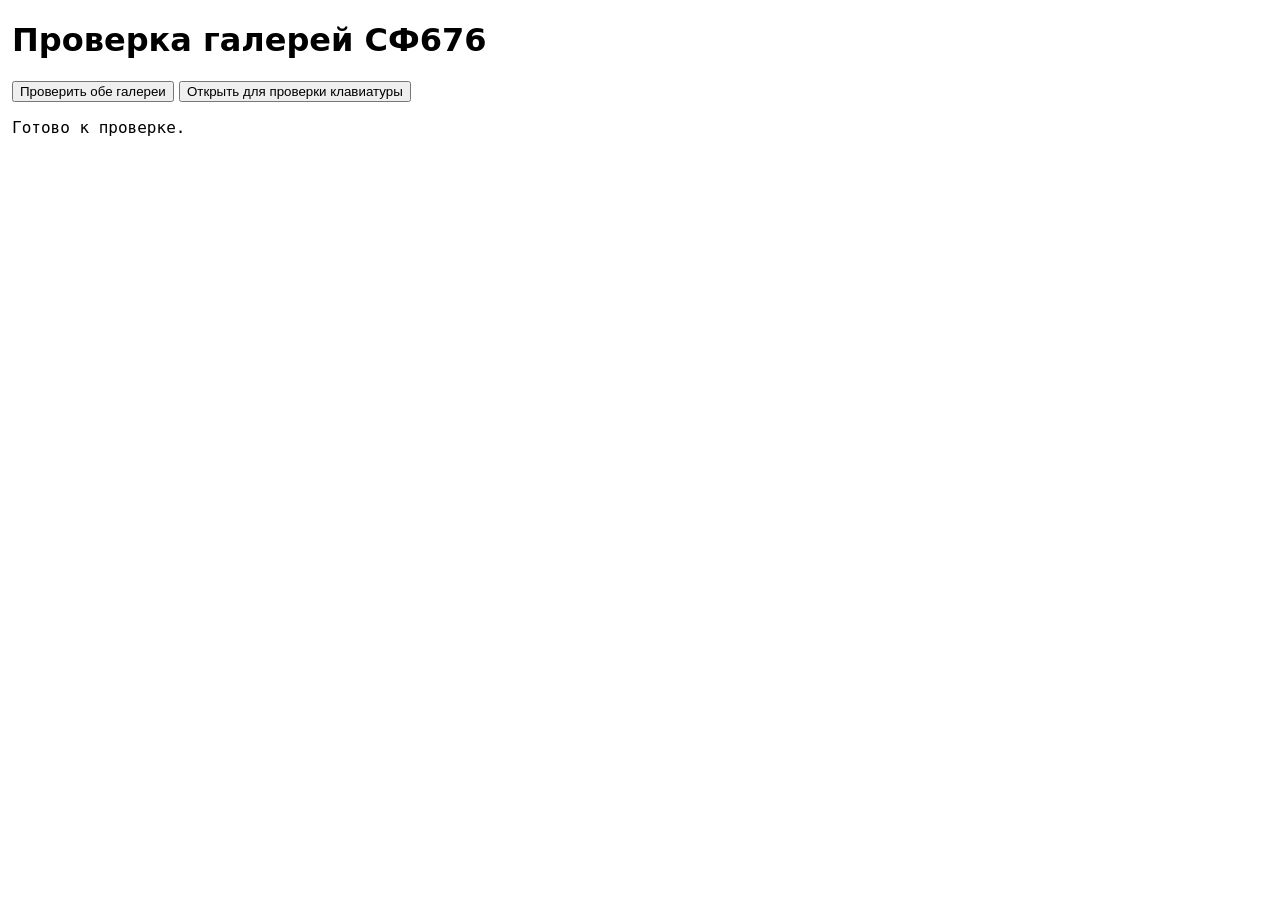
==== tests/gallery.html @ f71e2498 "СФ676: проверить перенос завода, карту и сохранность секций" ====
<!doctype html>
<html lang="ru">
<meta charset="utf-8">
<title>Проверка галерей СФ676</title>
<style>
  body { font: 16px system-ui; margin: 12px; }
  pre { white-space: pre-wrap; }
  #stage { max-width: 100%; overflow: auto; }
  iframe { display: block; height: 740px; border: 0; }
</style>
<h1>Проверка галерей СФ676</h1>
<button id="run">Проверить обе галереи</button>
<button id="manual">Открыть для проверки клавиатуры</button>
<pre id="results" role="status">Готово к проверке.</pre>
<div id="stage"></div>
<script type="module">
const stage = document.getElementById('stage');
const results = document.getElementById('results');
const run = document.getElementById('run');
const manual = document.getElementById('manual');
const groups = {
  specs: [4204, 4209, 4212, 4257, 4335],
  'work-gallery': [4135, 4168, 4274, 4276, 4325],
};

function check(condition, message) {
  if (!condition) throw new Error(message);
}

function painted(w) {
  return new Promise(resolve => w.requestAnimationFrame(() => w.requestAnimationFrame(resolve)));
}

async function loadPage(width, zoom = 100, js = true) {
  const frame = document.createElement('iframe');
  frame.title = 'Проверяемый лендинг';
  frame.width = width;
  if (!js) frame.setAttribute('sandbox', 'allow-same-origin');
  const loaded = new Promise(resolve => frame.addEventListener('load', resolve, {once: true}));
  frame.src = '../index.html';
  stage.replaceChildren(frame);
  await loaded;
  const d = frame.contentDocument;
  d.documentElement.style.fontSize = zoom + '%';
  d.documentElement.style.scrollBehavior = 'auto';
  await d.fonts.ready;
  await painted(frame.contentWindow);
  return frame;
}

async function checkLayout(width, zoom) {
  const frame = await loadPage(width, zoom);
  const d = frame.contentDocument;
  const w = frame.contentWindow;
  const sections = [...d.querySelectorAll('section[id]')].map(node => node.id);
  check(sections.join(' ') === 'top advantages specs config work-gallery plant price acceptance design compare delivery gov faq order qlist', 'Порядок секций');
  check(d.querySelectorAll('[data-sf676-gallery]').length === 2, 'Число галерей');
  const first = d.querySelector('#specs [data-sf676-gallery]');
  check(first.previousElementSibling.matches('.spec-operations') && first.nextElementSibling.id === 'technical-documents', 'Положение технических фотографий');
  check(d.documentElement.scrollWidth <= d.documentElement.clientWidth + 1, 'Горизонтальная прокрутка страницы');
  check(!w.performance.getEntriesByType('resource').some(r => /galleries\/.*-1600\.webp/.test(r.name)), 'Преждевременная загрузка большого фото');
  for (const [section, numbers] of Object.entries(groups)) {
    await checkGallery(frame, width, zoom, section, numbers);
  }
  const technical = first.querySelectorAll('a')[1];
  const workshop = d.querySelector('#work-gallery .gallery-photo');
  let sharedDialog;
  for (const [link, counter] of [[technical, '2 из 5'], [workshop, '1 из 5']]) {
    link.click();
    const dialog = d.querySelector('.gallery-viewer:modal');
    check(!sharedDialog || dialog === sharedDialog, 'Единое окно просмотра');
    check(dialog.querySelector('img').src === link.href && dialog.querySelector('[role="status"]').textContent === counter, 'Смена группы');
    const closed = new Promise(resolve => dialog.addEventListener('close', resolve, {once: true}));
    dialog.querySelector('.gallery-close').click();
    await closed;
    sharedDialog = dialog;
  }
  check(technical.hasAttribute('aria-current') && workshop.hasAttribute('aria-current'), 'Независимость выбора');
  for (const id of ['config', 'work-gallery', 'plant', 'price']) {
    const screen = d.getElementById(id);
    screen.scrollIntoView({block: 'start', behavior: 'instant'});
    await painted(w);
    const heading = screen.querySelector('h2').getBoundingClientRect();
    check(heading.top >= d.querySelector('.sticky').getBoundingClientRect().bottom && heading.top < w.innerHeight, 'Переход к #' + id);
  }

  const cta = d.querySelector('[data-source-cta="specs-fit"]');
  cta.focus();
  cta.click();
  check(d.querySelector('#request-dialog:modal'), 'CTA характеристик');
  d.querySelector('#work-gallery .gallery-photo').click();
  check(d.querySelectorAll('dialog[open]').length === 1 && !d.querySelector('.gallery-viewer[open]'), 'Совместимость с формой');
  d.querySelector('.request-close').click();
  await painted(w);
  check(d.activeElement === cta, 'Фокус после формы');
}

async function checkGallery(frame, width, zoom, section, expected) {
  const d = frame.contentDocument;
  const w = frame.contentWindow;
  const gallery = d.getElementById(section).querySelector('[data-sf676-gallery]');
  const track = gallery.querySelector('.gallery-track');
  const links = [...track.querySelectorAll('a')];
  check(links.length === expected.length, 'Состав ' + section);
  gallery.scrollIntoView({block: 'center', behavior: 'instant'});
  await painted(w);
  const bounds = track.getBoundingClientRect();
  const header = gallery.querySelector('.gallery-header').getBoundingClientRect();
  check(header.bottom <= bounds.top + 1 && bounds.left >= 0 && bounds.right <= d.documentElement.clientWidth + 1, 'Кнопки и границы ленты');
  const cards = links.map(link => link.getBoundingClientRect());
  const columns = width < 600 ? 1 : width < 1024 ? 2 : 3;
  check(cards.filter(r => r.left >= bounds.left - 1 && r.right <= bounds.right + 1).length === columns, 'Число видимых кадров');
  check(cards.every(r => Math.abs(r.width * .75 - r.height) < 1 && Math.abs(r.height - cards[0].height) < 1), 'Размеры 4:3');
  const forward = gallery.querySelector('.gallery-next');
  const back = gallery.querySelector('.gallery-prev');
  for (let i = 0; i < links.length; i++) forward.click();
  await painted(w);
  check(forward.getAttribute('aria-disabled') === 'true' && track.scrollLeft > 0, 'Конец ленты');
  for (let i = 0; i < links.length; i++) back.click();
  await painted(w);
  check(back.getAttribute('aria-disabled') === 'true' && track.scrollLeft < 1, 'Начало ленты');

  for (const [i, link] of links.entries()) {
    link.scrollIntoView({block: 'center', inline: 'nearest', behavior: 'instant'});
    const thumb = link.querySelector('img');
    await thumb.decode();
    check(thumb.currentSrc.endsWith(expected[i] + '-640.webp') && thumb.alt, 'Превью ' + (i + 1));
    link.focus();
    link.click();
    const dialog = d.querySelector('.gallery-viewer:modal');
    check(dialog && dialog.querySelector('.gallery-close') === d.activeElement, 'Начальный фокус');
    const image = dialog.querySelector('img');
    await image.decode();
    check(image.src.endsWith(expected[i] + '-1600.webp') && image.naturalWidth === 1600 && image.naturalHeight === 1066, 'Открытие фото ' + (i + 1));
    check(dialog.querySelector('[role="status"]').textContent === (i + 1) + ' из 5', 'Номер фотографии');
    check(image.alt === thumb.alt && dialog.querySelector('.gallery-caption').textContent === thumb.alt, 'Подпись');
    const inside = [...dialog.querySelectorAll('button, img, .gallery-caption')].every(node => {
      const r = node.getBoundingClientRect();
      return r.width > 0 && r.height > 0 && r.left >= -1 && r.top >= -1 && r.right <= width + 1 && r.bottom <= w.innerHeight + 1;
    });
    check(inside && w.getComputedStyle(image).objectFit === 'scale-down', 'Фото и управление в пределах окна');
    if (i === 0 || i === links.length - 1) {
      const edge = dialog.querySelector(i === 0 ? '.gallery-prev' : '.gallery-next');
      edge.click();
      check(edge.getAttribute('aria-disabled') === 'true' && image.src === link.href, 'Граница группы ' + section);
    }
    const direction = i < links.length - 1 ? '.gallery-next' : '.gallery-prev';
    dialog.querySelector(direction).click();
    const target = i + (i < links.length - 1 ? 1 : -1);
    check(image.src === links[target].href, 'Переключение в просмотре');
    if (width === 390 && zoom === 100 && i === 0) {
      const surface = dialog.querySelector('.gallery-stage');
      const gesture = (dx, dy) => {
        const touch = {pointerType: 'touch', pointerId: 1, isPrimary: true};
        surface.dispatchEvent(new w.PointerEvent('pointerdown', {...touch, clientX: 120, clientY: 100}));
        surface.dispatchEvent(new w.PointerEvent('pointerup', {...touch, clientX: 120 + dx, clientY: 100 + dy}));
      };
      gesture(10, 90);
      check(image.src === links[1].href, 'Вертикальный жест');
      gesture(-80, 5);
      check(image.src === links[2].href, 'Горизонтальный свайп');
    }
    const closed = new Promise(resolve => dialog.addEventListener('close', resolve, {once: true}));
    dialog.querySelector('.gallery-close').click();
    await closed;
    check(d.activeElement === link && !d.querySelector('dialog[open]'), 'Возврат фокуса');
  }
}

async function checkRequestLinks() {
  const frame = await loadPage(1366);
  const d = frame.contentDocument;
  const w = frame.contentWindow;
  const links = [...d.querySelectorAll('a[data-request-form]')];
  check(links.length === 13, 'Ссылки на формы');
  const scenarios = new Set();
  for (const link of links) {
    const scrollTarget = link.closest('.sticky') ? d.getElementById('price') : link;
    scrollTarget.scrollIntoView({block: 'center', behavior: 'instant'});
    await painted(w);
    link.focus({preventScroll: true});
    link.click();
    const input = d.querySelector('#request-contact');
    check(input.value === '' && d.querySelector('#request-submit').disabled, 'Чистая демонстрационная форма');
    input.value = 'gallery-test@example.com';
    const draft = w.SF676Requests.getDraft();
    check(d.querySelector('#request-dialog:modal') && draft?.formId === link.dataset.requestForm &&
      draft.sourceSection === link.dataset.sourceSection && draft.sourceCta === link.dataset.sourceCta, 'CTA ' + link.dataset.sourceCta);
    scenarios.add(draft.formId);
    d.querySelector('.request-close').click();
    await painted(w);
    check(d.activeElement === link && !w.SF676Requests.getDraft(), 'Закрытие формы ' + link.dataset.sourceCta);
  }
  check(scenarios.size === 5, 'Пять сценариев');
  return links.length;
}

async function checkFallback(section, expected) {
  const frame = await loadPage(390, 100, false);
  const d = frame.contentDocument;
  const gallery = d.getElementById(section).querySelector('[data-sf676-gallery]');
  const links = [...gallery.querySelectorAll('a')];
  check(!frame.contentWindow.SF676Requests && gallery.querySelector('.gallery-controls').hidden, 'Режим без JS');
  for (const [i, link] of links.entries()) {
    link.scrollIntoView({behavior: 'instant'});
    await link.querySelector('img').decode();
    check(link.href.endsWith(expected[i] + '-1600.webp'), 'Обычная ссылка на WebP');
  }
  const navigated = new Promise(resolve => frame.addEventListener('load', resolve, {once: true}));
  const href = links[4].href;
  links[4].click();
  await navigated;
  check(frame.contentDocument.URL === href && frame.contentDocument.contentType === 'image/webp', 'Переход к WebP без JS');
}

run.onclick = async () => {
  run.disabled = manual.disabled = true;
  results.textContent = '';
  try {
    for (const width of [320, 375, 390, 768, 1024, 1366]) {
      for (const zoom of [100, 200]) {
        results.textContent += width + ' px, текст ' + zoom + '% … ';
        await checkLayout(width, zoom);
        results.textContent += 'OK\n';
      }
    }
    const count = await checkRequestLinks();
    results.textContent += 'CTA и источники обращений — ' + count + ' из ' + count + '\n';
    for (const [section, numbers] of Object.entries(groups)) await checkFallback(section, numbers);
    results.textContent += 'Без JavaScript — OK';
  } catch (error) {
    results.textContent += 'Ошибка: ' + error.message;
  } finally {
    run.disabled = manual.disabled = false;
  }
};

manual.onclick = async () => {
  const frame = await loadPage(390);
  const photo = frame.contentDocument.querySelector('.gallery-photo');
  photo.focus();
  photo.scrollIntoView({block: 'center', behavior: 'instant'});
};
</script>
</html>
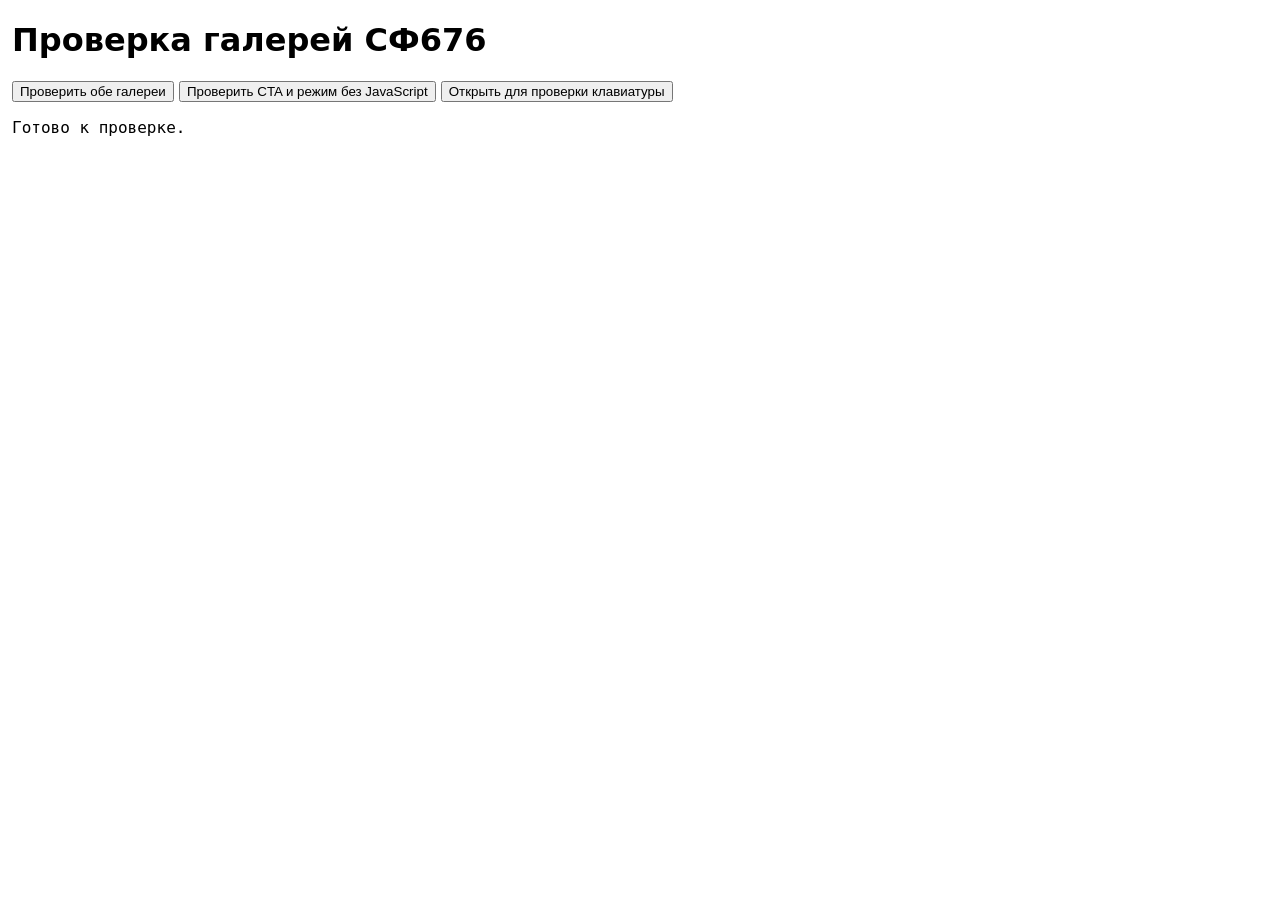
==== commit 2481b954: "Redesign SF676 specifications overview and technical accordions" ====
--- a/tests/gallery.html
+++ b/tests/gallery.html
@@ -10,6 +10,7 @@
 </style>
 <h1>Проверка галерей СФ676</h1>
 <button id="run">Проверить обе галереи</button>
+<button id="links">Проверить CTA и режим без JavaScript</button>
 <button id="manual">Открыть для проверки клавиатуры</button>
 <pre id="results" role="status">Готово к проверке.</pre>
 <div id="stage"></div>
@@ -18,6 +19,7 @@
 const results = document.getElementById('results');
 const run = document.getElementById('run');
 const manual = document.getElementById('manual');
+const linksOnly = document.getElementById('links');
 const groups = {
   specs: [4204, 4209, 4212, 4257, 4335],
   'work-gallery': [4135, 4168, 4274, 4276, 4325],
@@ -36,10 +38,15 @@
   frame.title = 'Проверяемый лендинг';
   frame.width = width;
   if (!js) frame.setAttribute('sandbox', 'allow-same-origin');
-  const loaded = new Promise(resolve => frame.addEventListener('load', resolve, {once: true}));
-  frame.src = '../index.html';
   stage.replaceChildren(frame);
-  await loaded;
+  await new Promise(resolve => {
+    frame.onload = () => {
+      if (frame.contentDocument.URL !== frame.src) return;
+      frame.onload = null;
+      resolve();
+    };
+    frame.src = '../index.html';
+  });
   const d = frame.contentDocument;
   d.documentElement.style.fontSize = zoom + '%';
   d.documentElement.style.scrollBehavior = 'auto';
@@ -52,18 +59,22 @@
   const frame = await loadPage(width, zoom);
   const d = frame.contentDocument;
   const w = frame.contentWindow;
+  const errors = [];
+  w.addEventListener('error', event => errors.push(event.message));
+  w.addEventListener('unhandledrejection', event => errors.push(String(event.reason)));
   const sections = [...d.querySelectorAll('section[id]')].map(node => node.id);
   check(sections.join(' ') === 'top advantages specs config work-gallery plant price acceptance design compare delivery gov faq order qlist', 'Порядок секций');
   check(d.querySelectorAll('[data-sf676-gallery]').length === 2, 'Число галерей');
   const first = d.querySelector('#specs [data-sf676-gallery]');
-  check(first.previousElementSibling.matches('.spec-operations') && first.nextElementSibling.id === 'technical-documents', 'Положение технических фотографий');
+  check(first.previousElementSibling.matches('.specs-price-cta') && d.querySelector('.spec-operations').closest('details')===d.querySelectorAll('.spec-group')[1] && first.nextElementSibling.id === 'technical-documents', 'Положение технических фотографий');
   check(d.documentElement.scrollWidth <= d.documentElement.clientWidth + 1, 'Горизонтальная прокрутка страницы');
-  check(!w.performance.getEntriesByType('resource').some(r => /galleries\/.*-1600\.webp/.test(r.name)), 'Преждевременная загрузка большого фото');
+  check(!w.performance.getEntriesByType('resource').some(r => /galleries\/.*-1600\.webp/.test(r.name) && !/(4204|4135)-1600\.webp$/.test(r.name)), 'Преждевременная загрузка большого фото');
   for (const [section, numbers] of Object.entries(groups)) {
     await checkGallery(frame, width, zoom, section, numbers);
   }
-  const technical = first.querySelectorAll('a')[1];
-  const workshop = d.querySelector('#work-gallery .gallery-photo');
+  const technical = first.querySelector('.tech-photo');
+  first.querySelectorAll('.tech-thumb')[1].click();
+  const workshop = d.querySelector('#work-gallery .mosaic-photo');
   let sharedDialog;
   for (const [link, counter] of [[technical, '2 из 5'], [workshop, '1 из 5']]) {
     link.click();
@@ -75,7 +86,7 @@
     await closed;
     sharedDialog = dialog;
   }
-  check(technical.hasAttribute('aria-current') && workshop.hasAttribute('aria-current'), 'Независимость выбора');
+  check(technical.href.endsWith('4209-1600.webp') && workshop.getAttribute('aria-current') === 'true', 'Независимость выбора');
   for (const id of ['config', 'work-gallery', 'plant', 'price']) {
     const screen = d.getElementById(id);
     screen.scrollIntoView({block: 'start', behavior: 'instant'});
@@ -84,56 +95,129 @@
     check(heading.top >= d.querySelector('.sticky').getBoundingClientRect().bottom && heading.top < w.innerHeight, 'Переход к #' + id);
   }
 
-  const cta = d.querySelector('[data-source-cta="specs-fit"]');
-  cta.focus();
-  cta.click();
-  check(d.querySelector('#request-dialog:modal'), 'CTA характеристик');
-  d.querySelector('#work-gallery .gallery-photo').click();
-  check(d.querySelectorAll('dialog[open]').length === 1 && !d.querySelector('.gallery-viewer[open]'), 'Совместимость с формой');
-  d.querySelector('.request-close').click();
-  await painted(w);
-  check(d.activeElement === cta, 'Фокус после формы');
+  for (const source of ['specs-fit', 'specs-price', 'gallery-price']) {
+    const cta = d.querySelector('[data-source-cta="'+source+'"]');
+    check(!cta.closest('[data-sf676-gallery]'), 'CTA вне контейнера галереи');
+    cta.focus();
+    cta.click();
+    check(d.querySelector('#request-dialog:modal') && !d.querySelector('.gallery-viewer[open]'), 'Коммерческий CTA ' + source);
+    d.querySelector('#work-gallery .mosaic-photo').click();
+    check(d.querySelectorAll('dialog[open]').length === 1 && !d.querySelector('.gallery-viewer[open]'), 'Совместимость с формой');
+    d.querySelector('.request-close').click();
+    await painted(w);
+    check(d.activeElement === cta, 'Фокус после формы');
+  }
+  check(!errors.length, 'Ошибка JavaScript: ' + errors.join(', '));
 }
 
 async function checkGallery(frame, width, zoom, section, expected) {
   const d = frame.contentDocument;
   const w = frame.contentWindow;
   const gallery = d.getElementById(section).querySelector('[data-sf676-gallery]');
-  const track = gallery.querySelector('.gallery-track');
-  const links = [...track.querySelectorAll('a')];
+  const showcase = section === 'specs';
+  const track = gallery.querySelector(showcase ? '.tech-thumbs' : '.mosaic-grid');
+  const links = [...gallery.querySelectorAll(showcase ? '.tech-thumbs a' : '.mosaic-photo, .mosaic-more a')];
   check(links.length === expected.length, 'Состав ' + section);
   gallery.scrollIntoView({block: 'center', behavior: 'instant'});
   await painted(w);
-  const bounds = track.getBoundingClientRect();
-  const header = gallery.querySelector('.gallery-header').getBoundingClientRect();
-  check(header.bottom <= bounds.top + 1 && bounds.left >= 0 && bounds.right <= d.documentElement.clientWidth + 1, 'Кнопки и границы ленты');
-  const cards = links.map(link => link.getBoundingClientRect());
-  const columns = width < 600 ? 1 : width < 1024 ? 2 : 3;
-  check(cards.filter(r => r.left >= bounds.left - 1 && r.right <= bounds.right + 1).length === columns, 'Число видимых кадров');
-  check(cards.every(r => Math.abs(r.width * .75 - r.height) < 1 && Math.abs(r.height - cards[0].height) < 1), 'Размеры 4:3');
-  const forward = gallery.querySelector('.gallery-next');
-  const back = gallery.querySelector('.gallery-prev');
-  for (let i = 0; i < links.length; i++) forward.click();
-  await painted(w);
-  check(forward.getAttribute('aria-disabled') === 'true' && track.scrollLeft > 0, 'Конец ленты');
-  for (let i = 0; i < links.length; i++) back.click();
-  await painted(w);
-  check(back.getAttribute('aria-disabled') === 'true' && track.scrollLeft < 1, 'Начало ленты');
+  const hero = gallery.querySelector('.tech-photo');
+  if (showcase) {
+    const rect = hero.getBoundingClientRect();
+    const thumbs = track.getBoundingClientRect();
+    check(Math.abs(rect.width * 2 / 3 - rect.height) <= 1, 'Пропорции большого кадра');
+    check(width >= 1024 ? thumbs.left >= rect.right && Math.abs(thumbs.top - rect.top) < 2 :
+      thumbs.top >= rect.bottom && w.getComputedStyle(track).scrollbarWidth === 'none', 'Композиция ракурсов');
+    check(links.filter(link => link.getClientRects().length).length === (width >= 1024 ? 4 : 5), 'Количество видимых миниатюр');
+    check(hero.href === links[0].href && gallery.querySelector('.tech-counter').textContent === '01 / 05', 'Начальный ракурс');
+    gallery.querySelector('.gallery-prev').click();
+    check(hero.href === links[4].href, 'Предыдущий ракурс');
+    gallery.querySelector('.gallery-next').click();
+    check(hero.href === links[0].href, 'Следующий ракурс');
+    if (width === 390) {
+      const gesture = (dx, dy) => {
+        const touch = {pointerType: 'touch', pointerId: 1, isPrimary: true, bubbles: true};
+        hero.dispatchEvent(new w.PointerEvent('pointerdown', {...touch, clientX: 100, clientY: 100}));
+        hero.dispatchEvent(new w.PointerEvent('pointerup', {...touch, clientX: 100 + dx, clientY: 100 + dy}));
+        hero.dispatchEvent(new w.MouseEvent('click', {detail: 1, bubbles: true, cancelable: true}));
+      };
+      gesture(-80, 5);
+      check(hero.href === links[1].href && !d.querySelector('dialog[open]'), 'Свайп без двойного открытия');
+      gesture(5, 90);
+      check(hero.href === links[1].href && !d.querySelector('dialog[open]') &&
+        w.getComputedStyle(hero).touchAction.includes('pan-y'), 'Вертикальная прокрутка');
+      gesture(0, 0);
+      const tapped = d.querySelector('.gallery-viewer:modal');
+      check(tapped && tapped.querySelector('img').src === hero.href, 'Короткое касание');
+      const closed = new Promise(resolve => tapped.addEventListener('close', resolve, {once: true}));
+      tapped.querySelector('.gallery-close').click();
+      await closed;
+    }
+  } else {
+    const bounds = track.getBoundingClientRect();
+    const header = gallery.querySelector('.gallery-header').getBoundingClientRect();
+    check(header.bottom <= bounds.top + 1 && bounds.left >= 0 && bounds.right <= d.documentElement.clientWidth + 1, 'Заголовок и границы мозаики');
+    const cards = links.slice(0, 3).map(link => link.getBoundingClientRect());
+    const [large, top, bottom] = cards;
+    check(links.filter(link => link.getClientRects().length).length === 3, 'Три видимых кадра');
+    check(track.scrollWidth <= track.clientWidth + 1, 'Ширина мозаики');
+    const all = gallery.querySelector('.mosaic-open');
+    check(all.offsetHeight >= 44 && all.getBoundingClientRect().top >= bounds.bottom, 'Кнопка просмотра под фотографиями');
+    if (width <= 640) {
+      check(Math.abs(large.width - bounds.width) < 1 && top.top >= large.bottom &&
+        Math.abs(top.top - bottom.top) < 1 && bottom.left >= top.right &&
+        Math.abs(all.getBoundingClientRect().width - bounds.width) < 1, 'Мобильная мозаика');
+    } else {
+      check(top.left >= large.right && bottom.top >= top.bottom &&
+        Math.abs(top.left - bottom.left) < 1 && Math.abs(large.bottom - bottom.bottom) < 1 &&
+        large.width > top.width * 1.5, 'Асимметричная мозаика');
+    }
+    for (const link of links.slice(0, 3)) {
+      const img = link.querySelector('img').getBoundingClientRect();
+      const label = link.querySelector('.mosaic-name').getBoundingClientRect();
+      const card = link.getBoundingClientRect();
+      check(label.height > 0 && label.top >= card.top && label.bottom <= card.bottom + 1 &&
+        link.scrollWidth <= link.clientWidth + 1, 'Подпись в пределах карточки');
+      check(width <= 640 ? label.top >= img.bottom - 1 && Math.abs(img.width * 2 / 3 - img.height) <= 1 :
+        label.bottom <= img.bottom + 1, 'Положение подписи');
+    }
+
+  }
 
   for (const [i, link] of links.entries()) {
-    link.scrollIntoView({block: 'center', inline: 'nearest', behavior: 'instant'});
+    // Select every thumbnail from a different current view, including the initial one on desktop.
+    if (showcase && hero.href === link.href) gallery.querySelector('.gallery-next').click();
     const thumb = link.querySelector('img');
-    await thumb.decode();
-    check(thumb.currentSrc.endsWith(expected[i] + '-640.webp') && thumb.alt, 'Превью ' + (i + 1));
-    link.focus();
-    link.click();
+    if (thumb) {
+      link.scrollIntoView({block: 'center', inline: 'nearest', behavior: 'instant'});
+      await thumb.decode();
+      check(thumb.currentSrc.includes('proz' + expected[i] + '-') && thumb.alt, 'Превью ' + (i + 1));
+      link.focus();
+    }
+    if (showcase) {
+      link.click();
+      check(!d.querySelector('dialog[open]') && hero.href === link.href &&
+        gallery.querySelector('.tech-counter').textContent === '0' + (i + 1) + ' / 05' &&
+        gallery.querySelector('.tech-name').textContent === link.querySelector('span').textContent &&
+        link.getAttribute('aria-current') === 'true', 'Выбор ракурса ' + (i + 1));
+      check(d.activeElement === (width >= 1024 ? hero : link), 'Фокус после выбора миниатюры');
+      await hero.querySelector('img').decode();
+      check(hero.querySelector('img').currentSrc.includes('proz' + expected[i] + '-'), 'Загрузка выбранного ракурса');
+    }
+    const trigger = showcase ? hero : thumb ? link : gallery.querySelector('.mosaic-open');
+    trigger.focus();
+    trigger.click();
     const dialog = d.querySelector('.gallery-viewer:modal');
     check(dialog && dialog.querySelector('.gallery-close') === d.activeElement, 'Начальный фокус');
     const image = dialog.querySelector('img');
+    if (!thumb) {
+      check(image.src === links[0].href && dialog.querySelector('[role="status"]').textContent === '1 из 5', 'Начало полного просмотра');
+      for (let step = 0; step < i; step++) dialog.querySelector('.gallery-next').click();
+    }
     await image.decode();
     check(image.src.endsWith(expected[i] + '-1600.webp') && image.naturalWidth === 1600 && image.naturalHeight === 1066, 'Открытие фото ' + (i + 1));
     check(dialog.querySelector('[role="status"]').textContent === (i + 1) + ' из 5', 'Номер фотографии');
-    check(image.alt === thumb.alt && dialog.querySelector('.gallery-caption').textContent === thumb.alt, 'Подпись');
+    const caption = thumb?.alt || link.textContent.trim();
+    check(image.alt === caption && dialog.querySelector('.gallery-caption').textContent === caption, 'Подпись');
     const inside = [...dialog.querySelectorAll('button, img, .gallery-caption')].every(node => {
       const r = node.getBoundingClientRect();
       return r.width > 0 && r.height > 0 && r.left >= -1 && r.top >= -1 && r.right <= width + 1 && r.bottom <= w.innerHeight + 1;
@@ -163,7 +247,7 @@
     const closed = new Promise(resolve => dialog.addEventListener('close', resolve, {once: true}));
     dialog.querySelector('.gallery-close').click();
     await closed;
-    check(d.activeElement === link && !d.querySelector('dialog[open]'), 'Возврат фокуса');
+    check(d.activeElement === trigger && !d.querySelector('dialog[open]'), 'Возврат фокуса');
   }
 }
 
@@ -172,7 +256,7 @@
   const d = frame.contentDocument;
   const w = frame.contentWindow;
   const links = [...d.querySelectorAll('a[data-request-form]')];
-  check(links.length === 13, 'Ссылки на формы');
+  check(links.length === 19 && new Set(links.map(link => link.dataset.sourceCta)).size === 19, '19 уникальных ссылок на формы');
   const scenarios = new Set();
   for (const link of links) {
     const scrollTarget = link.closest('.sticky') ? d.getElementById('price') : link;
@@ -181,7 +265,11 @@
     link.focus({preventScroll: true});
     link.click();
     const input = d.querySelector('#request-contact');
-    check(input.value === '' && d.querySelector('#request-submit').disabled, 'Чистая демонстрационная форма');
+    const action = d.querySelector('#request-submit');
+    check(input.value === '' && !action.disabled && action.type === 'submit' &&
+      d.querySelectorAll('#request-form button').length === 1 && !d.querySelector('#request-check'), 'Чистая форма с одним локальным действием');
+    action.click();
+    check(d.querySelector('#request-dialog:modal') && input.getAttribute('aria-invalid') === 'true' && d.activeElement === input, 'Основная кнопка проверяет контакт');
     input.value = 'gallery-test@example.com';
     const draft = w.SF676Requests.getDraft();
     check(d.querySelector('#request-dialog:modal') && draft?.formId === link.dataset.requestForm &&
@@ -199,11 +287,14 @@
   const frame = await loadPage(390, 100, false);
   const d = frame.contentDocument;
   const gallery = d.getElementById(section).querySelector('[data-sf676-gallery]');
-  const links = [...gallery.querySelectorAll('a')];
-  check(!frame.contentWindow.SF676Requests && gallery.querySelector('.gallery-controls').hidden, 'Режим без JS');
+  const links = [...gallery.querySelectorAll('a[href]')];
+  check(links.length === 5 && !frame.contentWindow.SF676Requests &&
+    [...gallery.querySelectorAll('button')].every(button => !button.getClientRects().length), 'Режим без JS');
   for (const [i, link] of links.entries()) {
     link.scrollIntoView({behavior: 'instant'});
-    await link.querySelector('img').decode();
+    check(link.getClientRects().length > 0, 'Ссылка видна без JS');
+    const img = link.querySelector('img');
+    if (img) await img.decode();
     check(link.href.endsWith(expected[i] + '-1600.webp'), 'Обычная ссылка на WebP');
   }
   const navigated = new Promise(resolve => frame.addEventListener('load', resolve, {once: true}));
@@ -214,30 +305,42 @@
 }
 
 run.onclick = async () => {
-  run.disabled = manual.disabled = true;
+  run.disabled = manual.disabled = linksOnly.disabled = true;
   results.textContent = '';
   try {
-    for (const width of [320, 375, 390, 768, 1024, 1366]) {
+    for (const width of [320, 375, 390, 640, 768, 1024, 1366, 1920]) {
       for (const zoom of [100, 200]) {
         results.textContent += width + ' px, текст ' + zoom + '% … ';
         await checkLayout(width, zoom);
         results.textContent += 'OK\n';
       }
     }
+    await checkLinksAndFallback();
+  } catch (error) {
+    results.textContent += 'Ошибка: ' + error.message;
+  } finally {
+    run.disabled = manual.disabled = linksOnly.disabled = false;
+  }
+};
+
+// Focused rerun uses exactly the same assertions as the complete gallery matrix.
+async function checkLinksAndFallback() {
     const count = await checkRequestLinks();
     results.textContent += 'CTA и источники обращений — ' + count + ' из ' + count + '\n';
     for (const [section, numbers] of Object.entries(groups)) await checkFallback(section, numbers);
     results.textContent += 'Без JavaScript — OK';
-  } catch (error) {
-    results.textContent += 'Ошибка: ' + error.message;
-  } finally {
-    run.disabled = manual.disabled = false;
-  }
+}
+linksOnly.onclick = async () => {
+  run.disabled = manual.disabled = linksOnly.disabled = true;
+  results.textContent = '';
+  try { await checkLinksAndFallback(); }
+  catch (error) { results.textContent += 'Ошибка: ' + error.message; }
+  finally { run.disabled = manual.disabled = linksOnly.disabled = false; }
 };
 
 manual.onclick = async () => {
   const frame = await loadPage(390);
-  const photo = frame.contentDocument.querySelector('.gallery-photo');
+  const photo = frame.contentDocument.querySelector('.tech-photo');
   photo.focus();
   photo.scrollIntoView({block: 'center', behavior: 'instant'});
 };
